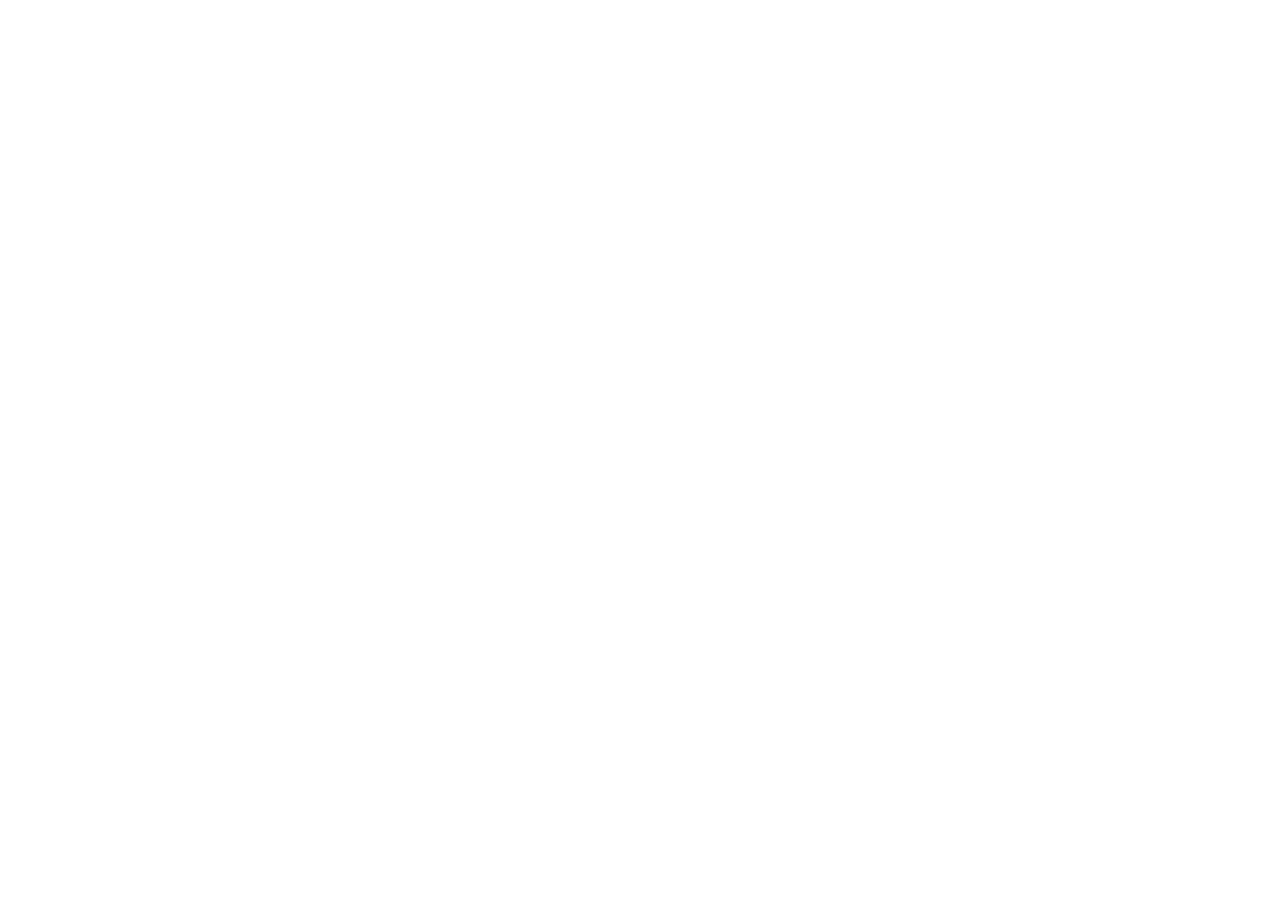
==== about.html @ 15b8ed1e "updating file" ====
<!DOCTYPE html>
<html lang="en">
<head>
    <meta charset="UTF-8">
    <meta http-equiv="X-UA-Compatible" content="IE=edge">
    <meta name="viewport" content="width=device-width, initial-scale=1.0">
    <title>Document</title>
</head>
<body>
    <section>
        <p></p>
        <img src="" alt="">
    </section>

    
</body>
</html>
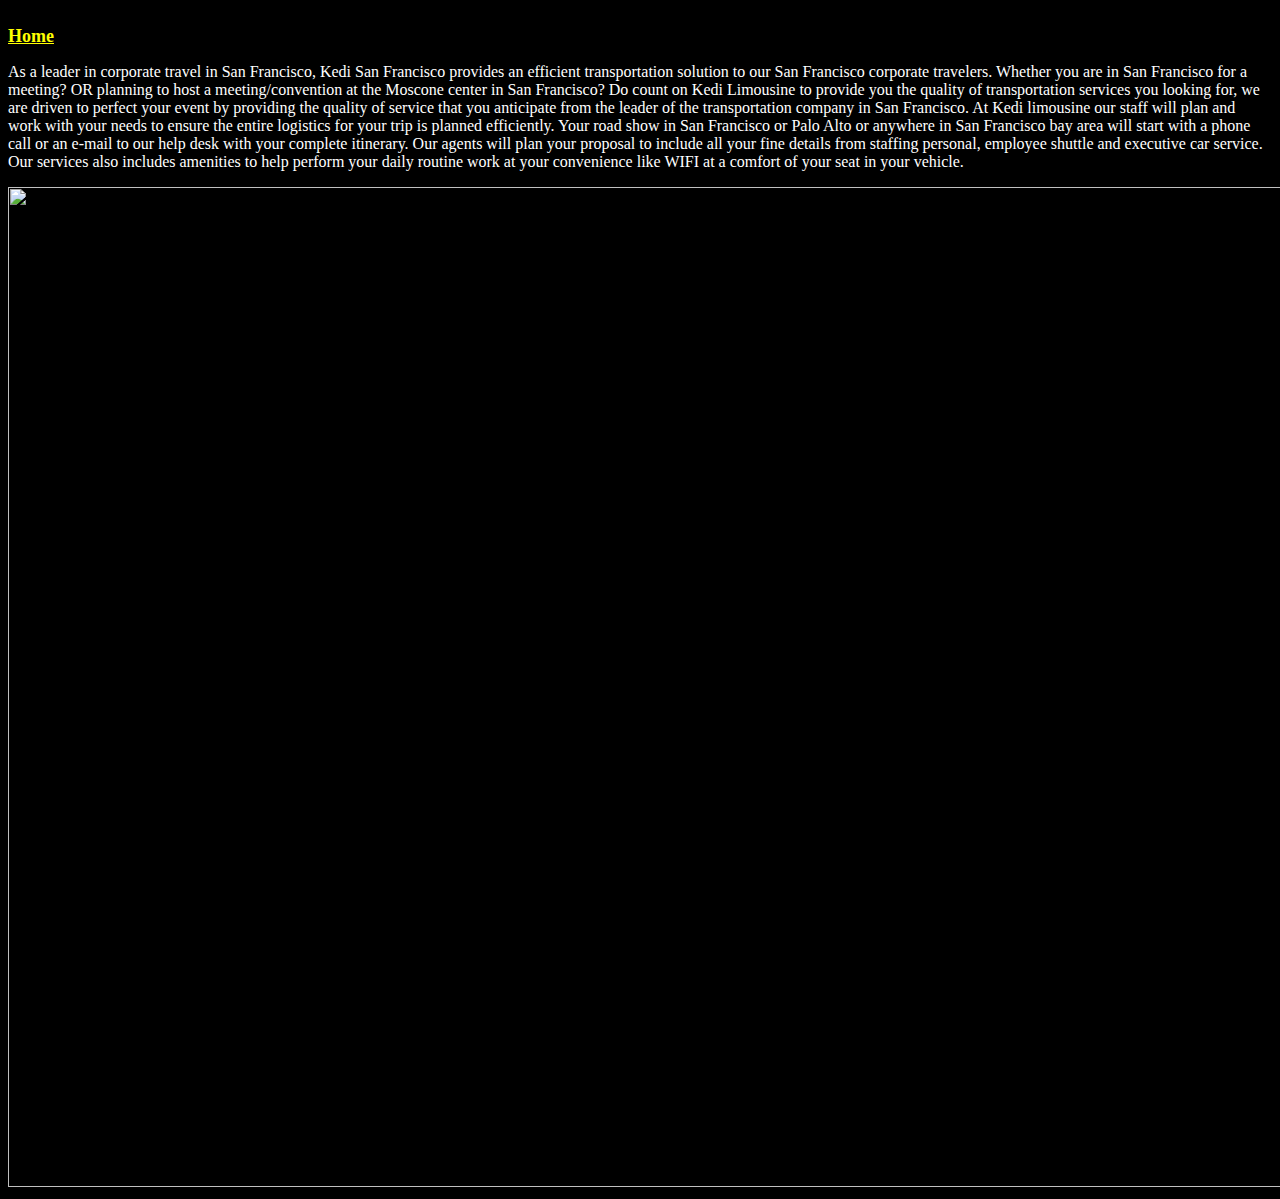
==== commit 5a91fe16: "updating file" ====
--- a/about.html
+++ b/about.html
@@ -5,12 +5,33 @@
     <meta http-equiv="X-UA-Compatible" content="IE=edge">
     <meta name="viewport" content="width=device-width, initial-scale=1.0">
     <title>Document</title>
+    <link rel="stylesheet" href="css/style.css">
 </head>
+<style>
+    body {
+        background-color: black;
+    }
+</style>
 <body>
+    <br>
+    <a style="color:yellow; font-weight: bold; font-size: 18px;" href="index.html">Home</a>
     <section>
-        <p></p>
-        <img src="" alt="">
+        <p style="color: white;">As a leader in corporate travel in San Francisco, Kedi San Francisco provides an efficient transportation solution to our San Francisco corporate travelers. Whether you are in San Francisco for a meeting? OR planning to host a meeting/convention at the Moscone center in San Francisco? Do count on  Kedi Limousine to provide you the quality of transportation services you looking for, we are driven to perfect your event by providing the quality of service that you anticipate from the leader of the transportation company in San Francisco. At Kedi limousine our staff will plan and work with your needs to ensure the entire logistics for your trip is planned efficiently. Your road show in San Francisco or Palo Alto or anywhere in San Francisco bay area will start with a phone call or an e-mail to our help desk with your complete itinerary. Our agents will plan your proposal to include all your fine details from staffing personal, employee shuttle and executive car service. Our services also includes amenities to help perform your daily routine work at your convenience like WIFI at a comfort of your seat in your vehicle.</p> 
+        
+        
     </section>
+
+    <div>
+        <img style="height: 1000px; width: 1500px;"  src="https://images.unsplash.com/photo-1589148820843-5fc6217d9d93?ixlib=rb-1.2.1&ixid=MnwxMjA3fDB8MHxwaG90by1wYWdlfHx8fGVufDB8fHx8&auto=format&fit=crop&w=1170&q=80" alt="">
+        
+       </div>
+    
+
+    
+       
+        
+      
+    
 
     
 </body>
--- a/css/style.css
+++ b/css/style.css
@@ -0,0 +1,60 @@
+.nav-item {
+    font-size: 20px;
+    font-weight: bolder;
+}
+.navbar-brand {
+    font-size: 45px;
+    font-weight: bolder;
+    
+}
+.nav-item a:hover {
+    background-color: brown;
+
+}
+.navbar-brand a:hover {
+    background-color: brown;
+    color: red;
+}
+.container-fluid {
+    color: blue;
+    padding-bottom: 2em;
+    padding-top: 2em;
+}
+
+#jumbotron1 {
+    background-image: url(https://images.unsplash.com/photo-1542384774189-f7bb61c9f5cb?ixlib=rb-1.2.1&ixid=MnwxMjA3fDB8MHxwaG90by1wYWdlfHx8fGVufDB8fHx8&auto=format&fit=crop&w=1740&q=80);
+    
+    height: 60vh;
+    font-size: medium;
+    font-family: lobetser;
+    margin-top: 0%;
+    background-repeat: no-repeat;
+    background-size: cover;   
+       
+}
+#jumbotron2 {
+    background-image: url(https://images.unsplash.com/photo-1471967183320-ee018f6e114a?ixlib=rb-1.2.1&ixid=MnwxMjA3fDB8MHxwaG90by1wYWdlfHx8fGVufDB8fHx8&auto=format&fit=crop&w=1171&q=80) ;
+
+    height: 50vh;
+    font-size: medium;
+    font-family: lobester;
+    margin-top: 0%;
+    background-repeat: no-repeat;
+    background-size: cover;
+}
+.jumbotron3 {
+    font-size: 100%;
+    font-weight: bolder;
+    font-family: lobester;
+    letter-spacing: 0.1em;
+    
+}
+
+
+
+
+    
+
+    
+
+
